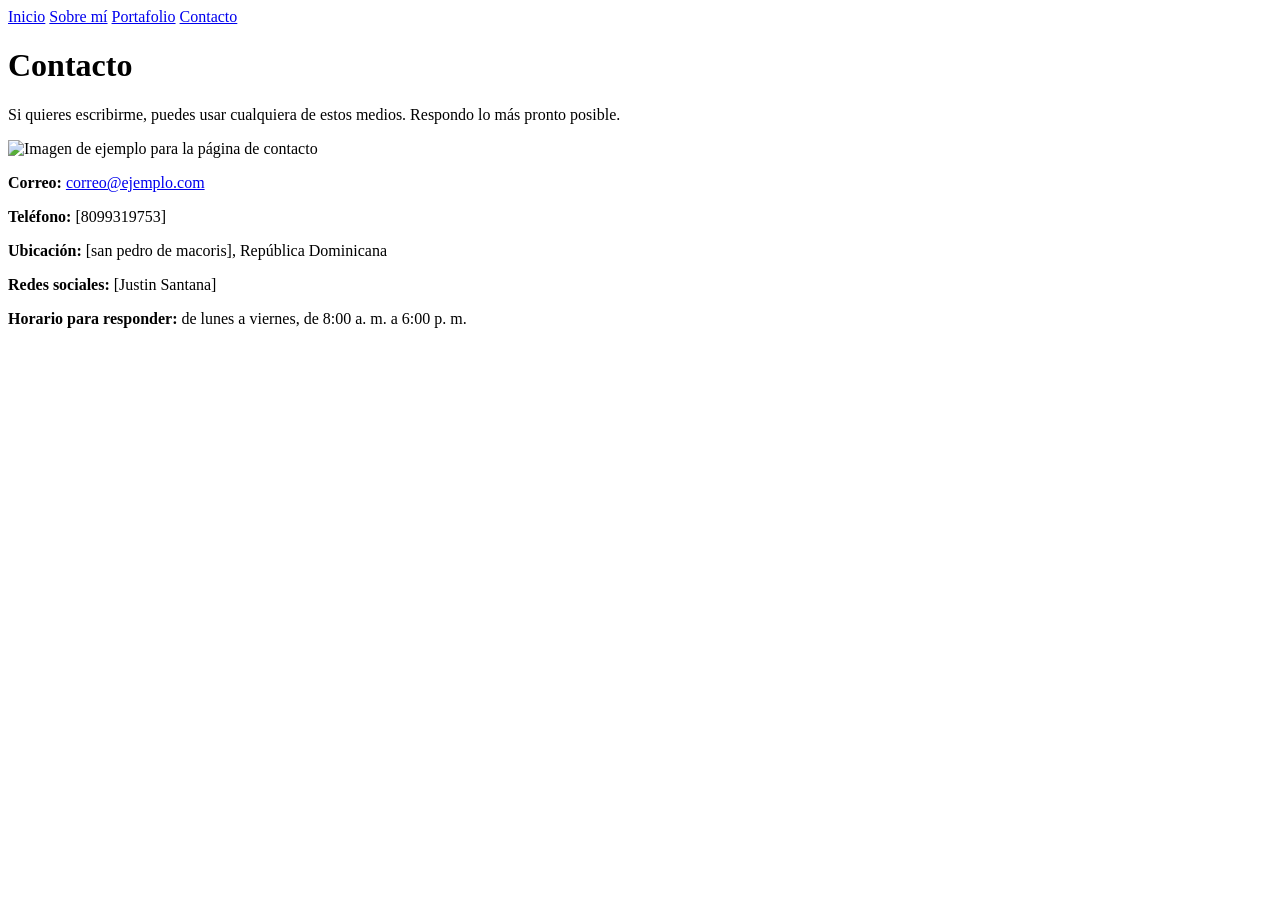
==== index.html @ 252d0100 "Add initial HTML structure for contact page" ====
<!DOCTYPE html>
<html lang="es">
  <head>
    <meta charset="UTF-8">
    <meta name="viewport" content="width=device-width, initial-scale=1">
    <title>Contacto | Mi sitio web</title>
   
  </head>
  <body>
    <nav>
      <a href="index.html">Inicio</a>
      <a href="sobremi.html">Sobre mí</a>
      <a href="portafolio.html">Portafolio</a>
      <a href="contacto.html" aria-current="page">Contacto</a>
    </nav>
    <main>
      <h1>Contacto</h1>
      <p>Si quieres escribirme, puedes usar cualquiera de estos medios. Respondo lo más pronto posible.</p>
 
      <img src="c:\Users\Justin J\programacionweb\index.html\orange-icon.ico" alt="Imagen de ejemplo para la página de contacto">
 
      <div class="ficha">
        <p><b>Correo:</b> <a href="mailto:justin721124@gmail.com">correo@ejemplo.com</a></p>
        <p><b>Teléfono:</b> [8099319753]</p>
        <p><b>Ubicación:</b> [san pedro de macoris], República Dominicana</p>
        <p><b>Redes sociales:</b> [Justin Santana]</p>
      </div>
 
      <p><strong>Horario para responder:</strong> de lunes a viernes, de 8:00 a. m. a 6:00 p. m.</p>
    </main>
    <footer>
    </footer>
  </body>
</html>
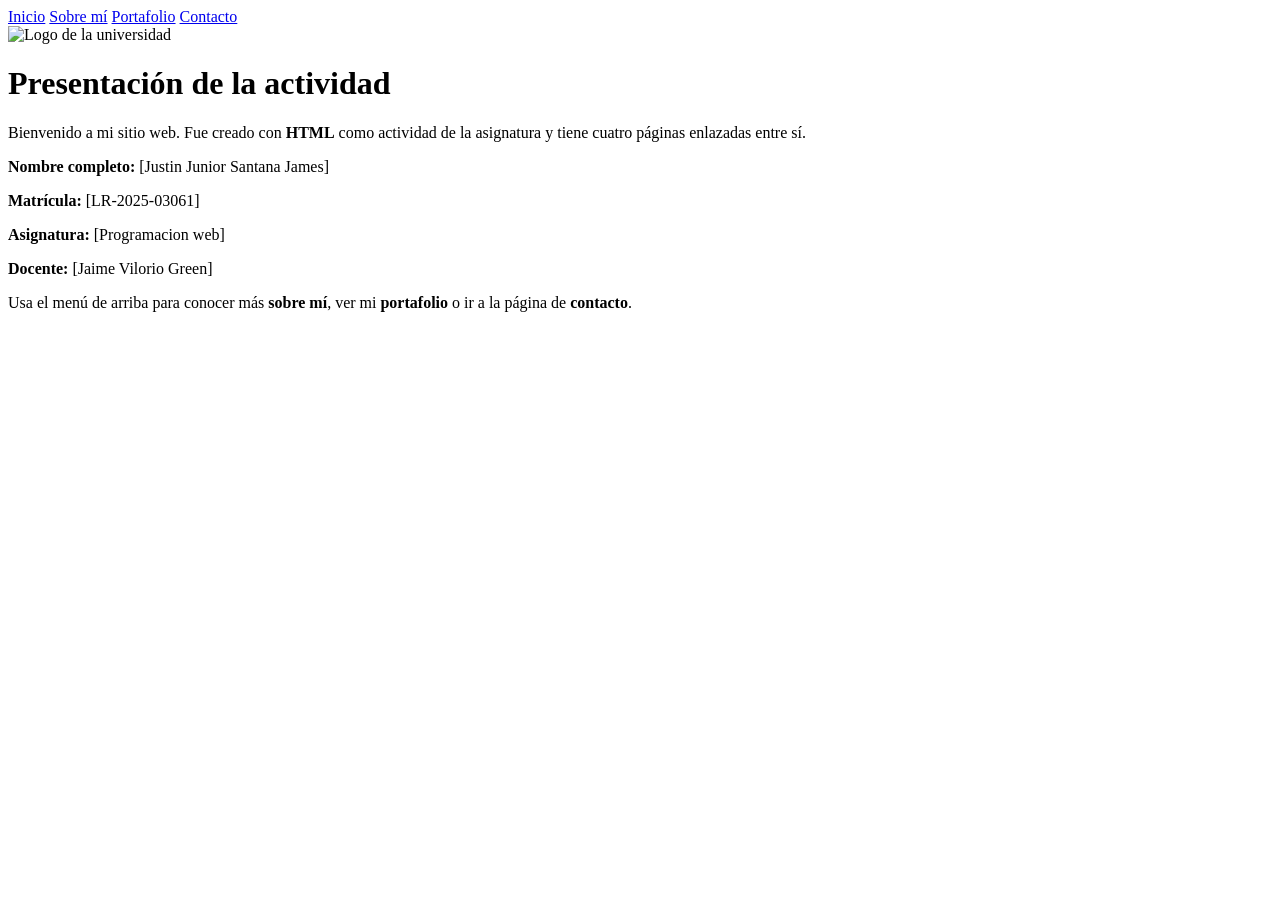
==== commit d1ef36ad: "Add initial index.html file for website" ====
--- a/index.html
+++ b/index.html
@@ -3,30 +3,31 @@
   <head>
     <meta charset="UTF-8">
     <meta name="viewport" content="width=device-width, initial-scale=1">
-    <title>Contacto | Mi sitio web</title>
+    <title>Inicio | Mi sitio web</title>
    
   </head>
   <body>
     <nav>
-      <a href="index.html">Inicio</a>
+      <a href="index.html" aria-current="page">Inicio</a>
       <a href="sobremi.html">Sobre mí</a>
       <a href="portafolio.html">Portafolio</a>
-      <a href="contacto.html" aria-current="page">Contacto</a>
+      <a href="contacto.html">Contacto</a>
     </nav>
     <main>
-      <h1>Contacto</h1>
-      <p>Si quieres escribirme, puedes usar cualquiera de estos medios. Respondo lo más pronto posible.</p>
+      <!-- Cambia la URL de abajo por la del logo oficial de tu universidad -->
+      <img src="c:\Users\Justin J\programacionweb\index.html\logo.jpg" alt="Logo de la universidad" width="160">
  
-      <img src="c:\Users\Justin J\programacionweb\index.html\orange-icon.ico" alt="Imagen de ejemplo para la página de contacto">
+      <h1>Presentación de la actividad</h1>
+      <p>Bienvenido a mi sitio web. Fue creado con <strong>HTML</strong> como actividad de la asignatura y tiene cuatro páginas enlazadas entre sí.</p>
  
       <div class="ficha">
-        <p><b>Correo:</b> <a href="mailto:justin721124@gmail.com">correo@ejemplo.com</a></p>
-        <p><b>Teléfono:</b> [8099319753]</p>
-        <p><b>Ubicación:</b> [san pedro de macoris], República Dominicana</p>
-        <p><b>Redes sociales:</b> [Justin Santana]</p>
+        <p><b>Nombre completo:</b> [Justin Junior Santana James]</p>
+        <p><b>Matrícula:</b> [LR-2025-03061]</p>
+        <p><b>Asignatura:</b> [Programacion web]</p>
+        <p><b>Docente:</b> [Jaime Vilorio Green]</p>
       </div>
  
-      <p><strong>Horario para responder:</strong> de lunes a viernes, de 8:00 a. m. a 6:00 p. m.</p>
+      <p>Usa el menú de arriba para conocer más <strong>sobre mí</strong>, ver mi <strong>portafolio</strong> o ir a la página de <strong>contacto</strong>.</p>
     </main>
     <footer>
     </footer>
